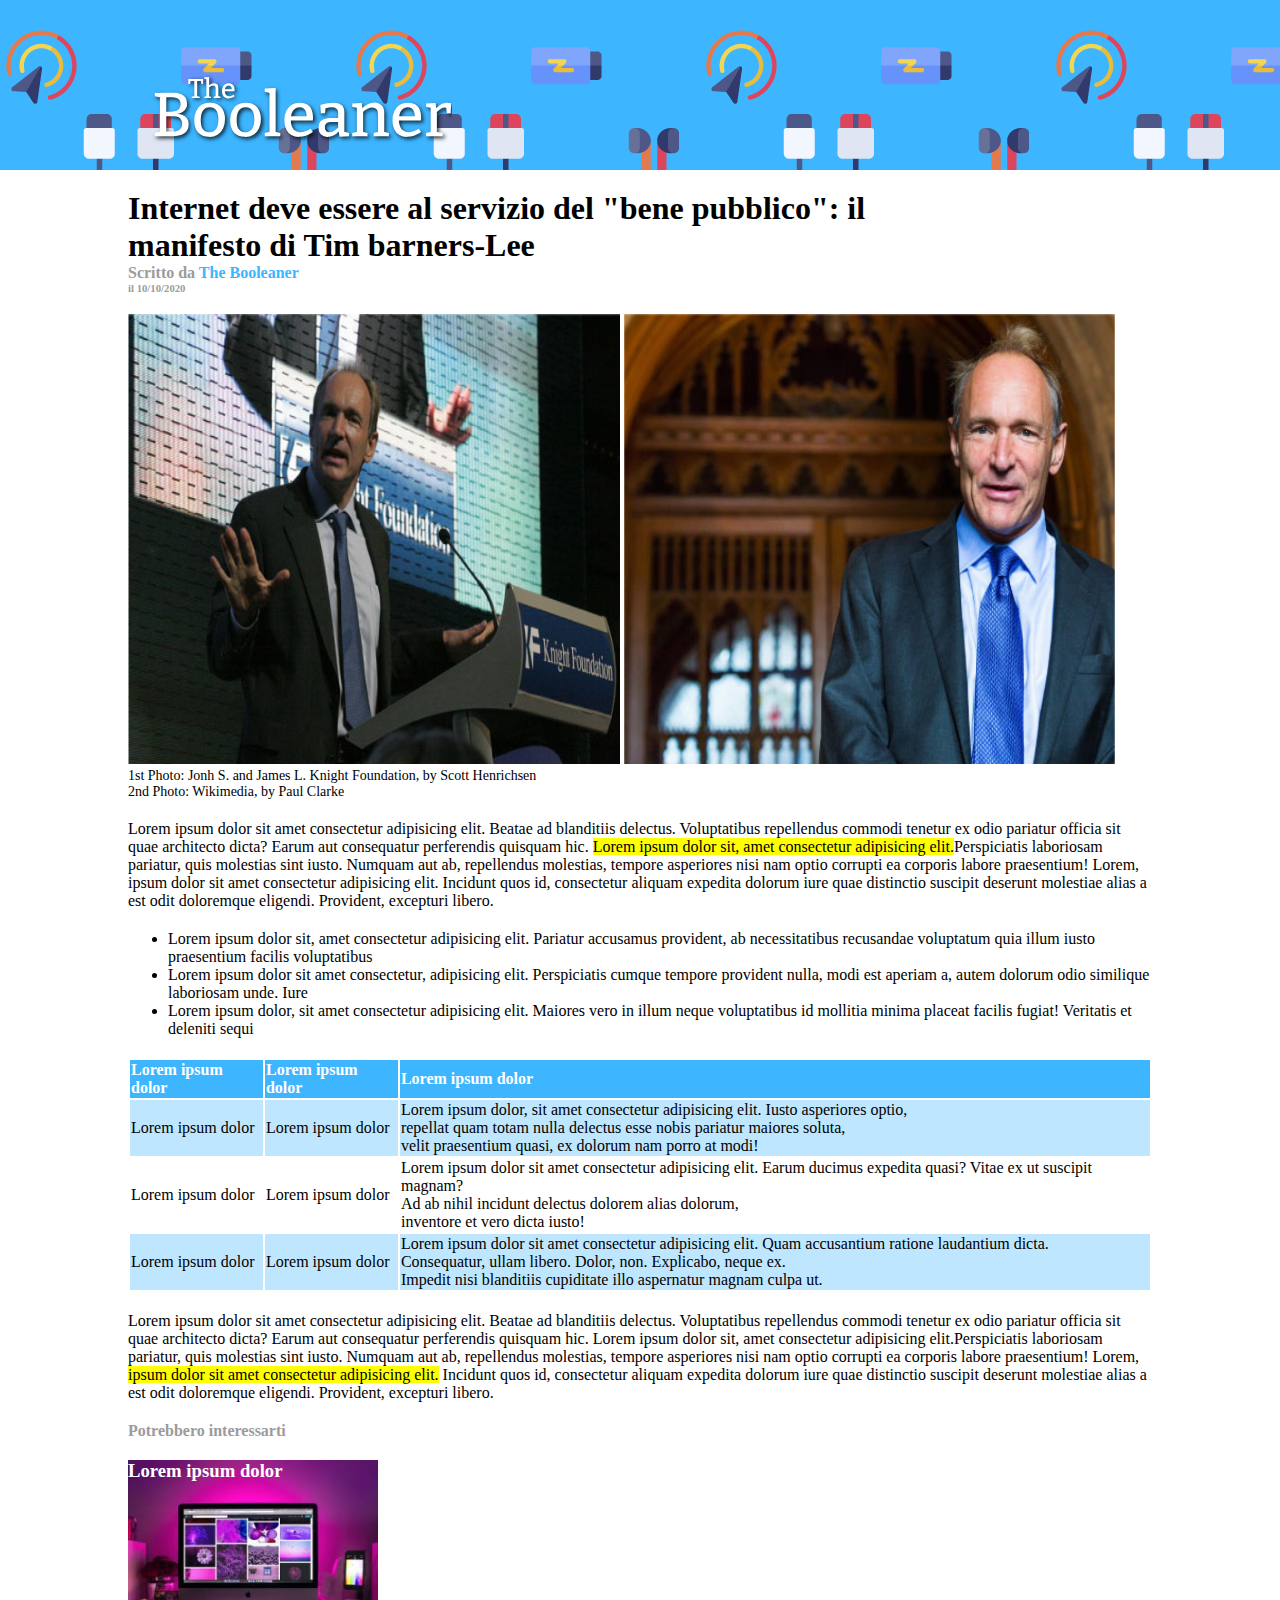
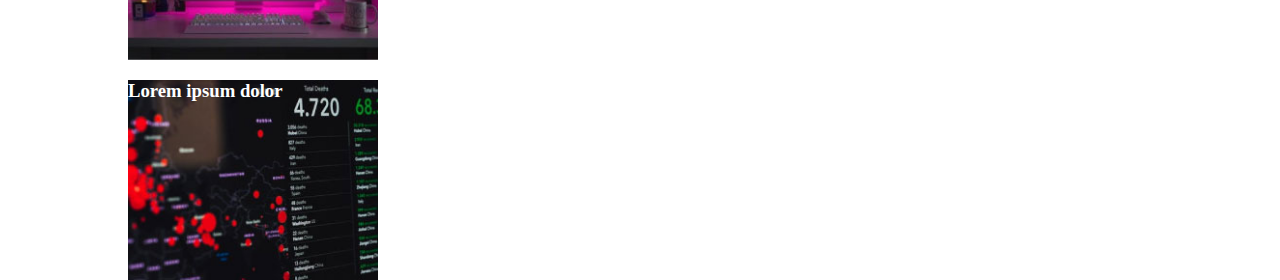
==== bonus.html @ 4c2284ee "inserisco bonus con centratura del main e aggiungo commenti" ====
<!DOCTYPE html>
<html lang="en">
<head>
    <meta charset="UTF-8">
    <meta http-equiv="X-UA-Compatible" content="IE=edge">
    <meta name="viewport" content="width=device-width, initial-scale=1.0">
    <title>The Booleaner</title>
    <!-- style -->
    <link rel="stylesheet" href="css/style.css">
    <!-- style bonus -->
    <link rel="stylesheet" href="css/bonus.css">
</head>
<body>
    <!-- header -->
    <header>
        <div class="logo">
            <img src="img/logo.svg" alt="logo the booleaner">
        </div> 
    </header>

    <!-- main -->
    <main>
        <!-- article  -->
        <article>
            <h1 class="m-top">Internet deve essere al servizio del "bene pubblico": il<br>manifesto di Tim barners-Lee</h1>
            <h4 class="gray">Scritto da <span>The Booleaner</span></h4>
            <h6 class="gray">il 10/10/2020</h6>
            <figure class="container-img m-top">
                <img src="img/tim-1.jpg" alt="Tim Berners-Lee">
                <img src="img/tim-2.jpg" alt="Tim berners-Lee">
                <figcaption>1st Photo: Jonh S. and James L. Knight Foundation, by Scott Henrichsen</figcaption>
                <figcaption>2nd Photo: Wikimedia, by Paul Clarke</figcaption>
            </figure>

            <p class="m-top">Lorem ipsum dolor sit amet consectetur adipisicing elit. Beatae ad blanditiis delectus. Voluptatibus repellendus commodi tenetur ex odio pariatur officia sit quae architecto dicta? Earum aut consequatur perferendis quisquam hic. 
                <mark> Lorem ipsum dolor sit, amet consectetur adipisicing elit.</mark>Perspiciatis laboriosam pariatur, quis molestias sint iusto. Numquam aut ab, repellendus molestias, tempore asperiores nisi nam optio corrupti ea corporis labore praesentium! 
                Lorem, ipsum dolor sit amet consectetur adipisicing elit. Incidunt quos id, consectetur aliquam expedita dolorum iure quae distinctio suscipit deserunt molestiae alias a est odit doloremque eligendi. Provident, excepturi libero.
            </p>

            <ul class="m-top">
                <li>Lorem ipsum dolor sit, amet consectetur adipisicing elit. Pariatur accusamus provident, ab necessitatibus recusandae voluptatum quia illum iusto praesentium facilis voluptatibus</li>
                <li>Lorem ipsum dolor sit amet consectetur, adipisicing elit. Perspiciatis cumque tempore provident nulla, modi est aperiam a, autem dolorum odio similique laboriosam unde. Iure</li>
                <li>Lorem ipsum dolor, sit amet consectetur adipisicing elit. Maiores vero in illum neque voluptatibus id mollitia minima placeat facilis fugiat! Veritatis et deleniti sequi</li>
            </ul>

            <table class="m-top">
                <thead>
                    <tr>
                        <th>Lorem ipsum dolor</th>
                        <th>Lorem ipsum dolor</th>
                        <th>Lorem ipsum dolor</th>
                    </tr>
                </thead>

                <tbody>
                    <tr class="bg-tbody">
                        <td>Lorem ipsum dolor</td>
                        <td>Lorem ipsum dolor</td>
                        <td>Lorem ipsum dolor, sit amet consectetur adipisicing elit. Iusto asperiores optio, <br> repellat quam totam nulla delectus esse nobis pariatur maiores soluta, <br> velit praesentium quasi, ex dolorum nam porro at modi!</td>
                    </tr>
                    <tr>
                        <td>Lorem ipsum dolor</td>
                        <td>Lorem ipsum dolor</td>
                        <td>Lorem ipsum dolor sit amet consectetur adipisicing elit. Earum ducimus expedita quasi? Vitae ex ut suscipit magnam? <br> Ad ab nihil incidunt delectus dolorem alias dolorum, <br> inventore et vero dicta iusto!</td>
                    </tr>
                    <tr class="bg-tbody">
                        <td>Lorem ipsum dolor</td>
                        <td>Lorem ipsum dolor</td>
                        <td>Lorem ipsum dolor sit amet consectetur adipisicing elit. Quam accusantium ratione laudantium dicta. <br> Consequatur, ullam libero. Dolor, non. Explicabo, neque ex. <br> Impedit nisi blanditiis cupiditate illo aspernatur magnam culpa ut.</td>
                    </tr>
                </tbody>
            </table>

            <p class="m-top">Lorem ipsum dolor sit amet consectetur adipisicing elit. Beatae ad blanditiis delectus. Voluptatibus repellendus commodi tenetur ex odio pariatur officia sit quae architecto dicta? Earum aut consequatur perferendis quisquam hic. 
                Lorem ipsum dolor sit, amet consectetur adipisicing elit.Perspiciatis laboriosam pariatur, quis molestias sint iusto. Numquam aut ab, repellendus molestias, tempore asperiores nisi nam optio corrupti ea corporis labore praesentium! 
                Lorem, <mark>ipsum dolor sit amet consectetur adipisicing elit.</mark> Incidunt quos id, consectetur aliquam expedita dolorum iure quae distinctio suscipit deserunt molestiae alias a est odit doloremque eligendi. Provident, excepturi libero.
            </p>
        </article>
        <!-- fine article -->

        <!-- inzio sezione "potrebbe interessarti" -->
        <section class="m-top">
            <h4 class="gray">Potrebbero interessarti</h4>
            <div class="card bg-card1 m-top">
                <h3>Lorem ipsum dolor</h3>
            </div>

            <div class="card bg-card2 m-top">
                <h3>Lorem ipsum dolor</h3>
            </div>
        </section>

            
    </main>
    
</body>
</html>
---- css/style.css ----
/* resetto margin di default */
* {
    margin: 0;
}
main{
    margin: 5px;
}
/* inserisco bg all'header */
header {
    background-image: url("../img/pattern.png");
    background-color: rgb(61, 181, 255);
    background-repeat: repeat;
    height: 170px;
    position: relative;
}

main h1{
    margin-top: 20px;
}

main span {
    color: rgb(61, 181, 255);
}

table{
    width: 100%;
}

tr th{
    text-align: left;
    background-color: rgb(61, 181, 255);
    color: rgb(255, 255, 255);
}

/* creo la classe m-top perchè cosi posso inserirla dove mi serve un margine top */
.m-top{
    margin-top: 20px;
}

.logo {
    width: 300px;
    position: absolute;
    bottom: 15px;
    left: 0; 
}

.gray {
    color: rgb(156, 155, 155);
}

.container-img img{
    width: 48%;
    height: 450px;
}

.container-img figcaption{
    font-size: 14px;
}

.bg-tbody{
    background-color: rgb(191, 230, 255);
}

/* classe card per entrambi i box */
.card{
    width: 250px;
    height: 200px;
    color: rgb(255, 255, 255);
    background-repeat: no-repeat;
    background-size: cover;
    background-position: center;
}

/* divido i diversi background per ciascuna card */
.bg-card1{
    background-image: url(../img/monitor.jpg);   
}

.bg-card2{
    background-image: url(../img/graph.jpg);   
}
---- css/bonus.css ----
main{
    width: 80%;
    margin: 0 auto;
}

.logo{
    left: 152px;
}
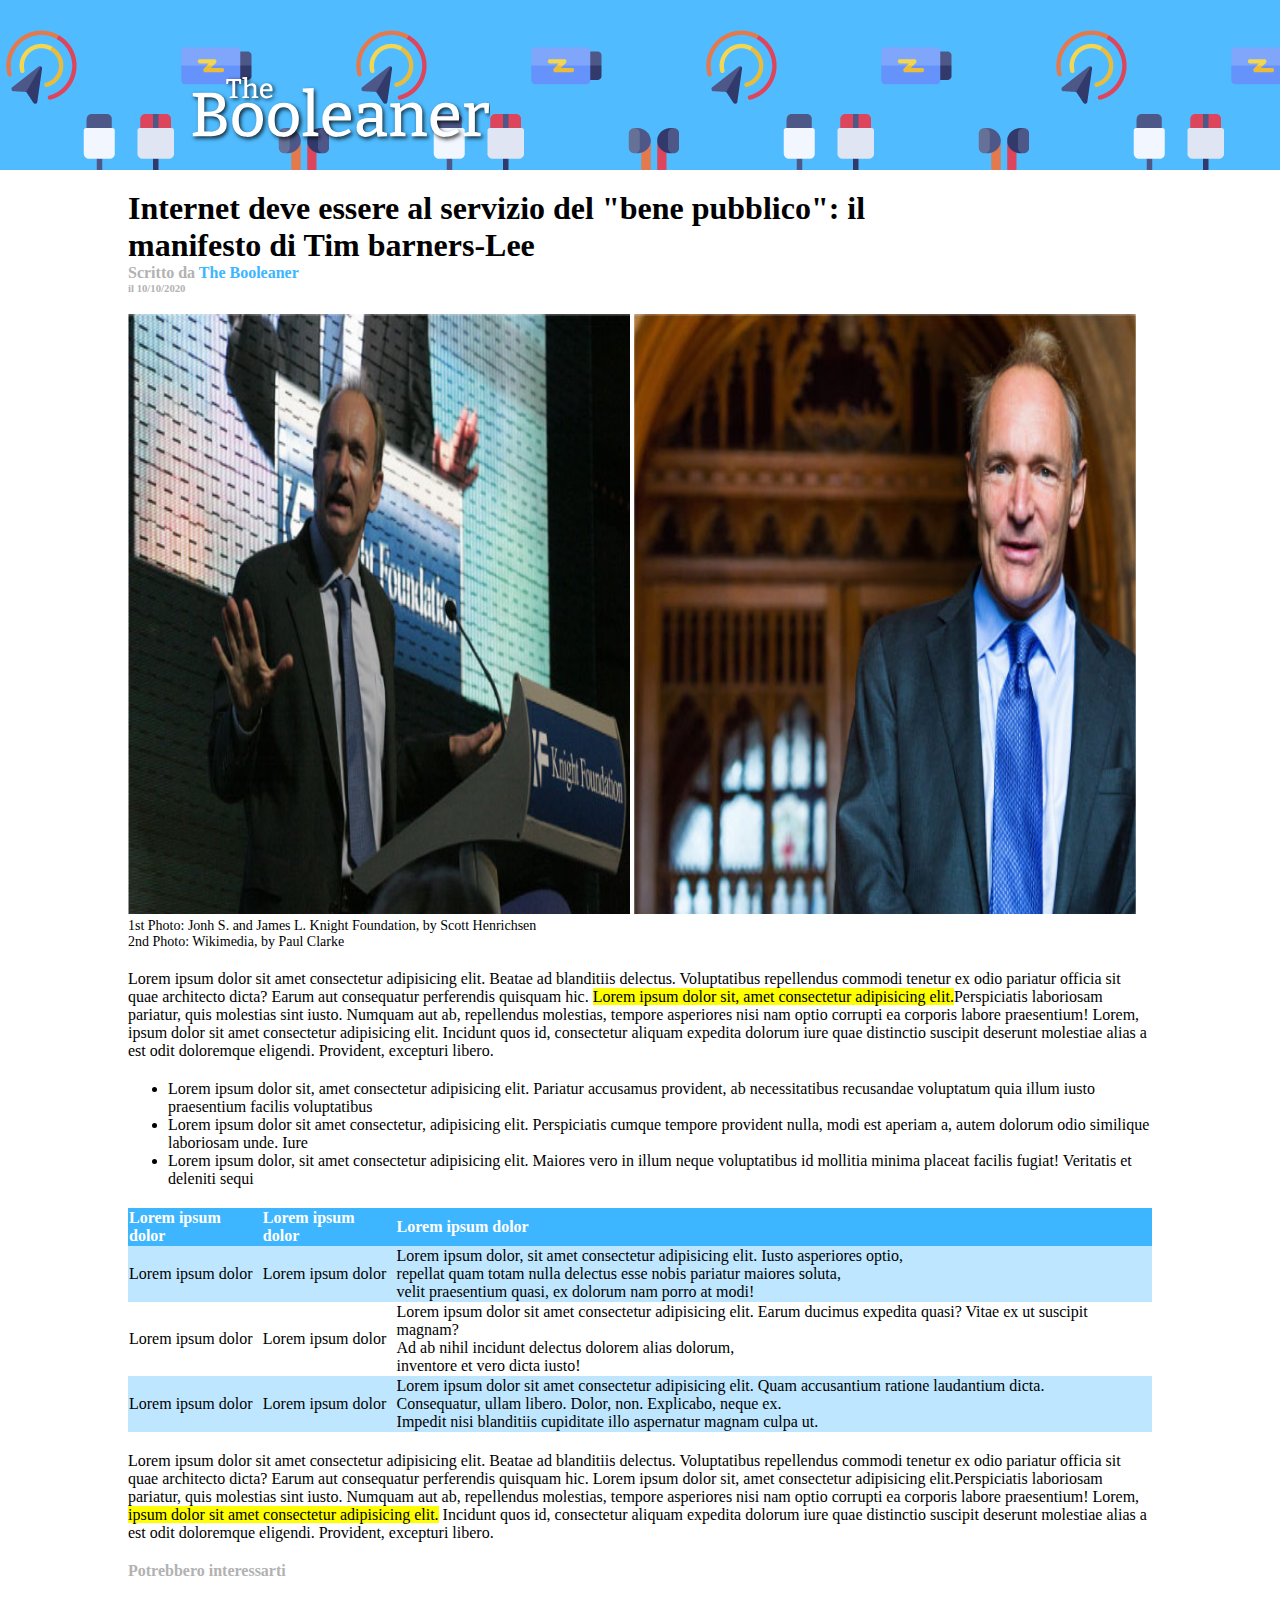
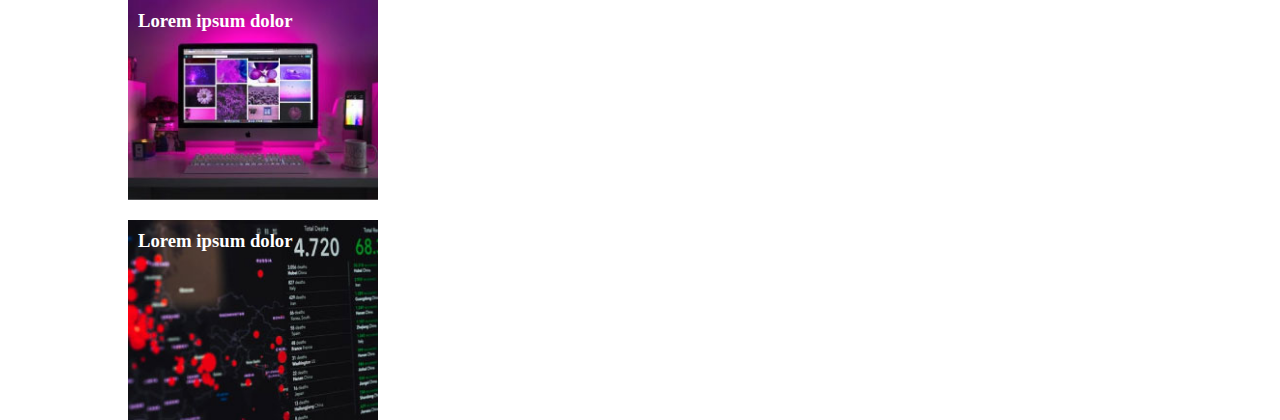
==== commit c4507cdc: "revisione codice, aggiunta commenti" ====
--- a/bonus.html
+++ b/bonus.html
@@ -23,8 +23,8 @@
         <!-- article  -->
         <article>
             <h1 class="m-top">Internet deve essere al servizio del "bene pubblico": il<br>manifesto di Tim barners-Lee</h1>
-            <h4 class="gray">Scritto da <span>The Booleaner</span></h4>
-            <h6 class="gray">il 10/10/2020</h6>
+            <h4 class="text-gray">Scritto da <span>The Booleaner</span></h4>
+            <h6 class="text-gray">il 10/10/2020</h6>
             <figure class="container-img m-top">
                 <img src="img/tim-1.jpg" alt="Tim Berners-Lee">
                 <img src="img/tim-2.jpg" alt="Tim berners-Lee">
@@ -80,7 +80,7 @@
 
         <!-- inzio sezione "potrebbe interessarti" -->
         <section class="m-top">
-            <h4 class="gray">Potrebbero interessarti</h4>
+            <h4 class="text-gray">Potrebbero interessarti</h4>
             <div class="card bg-card1 m-top">
                 <h3>Lorem ipsum dolor</h3>
             </div>
--- a/css/style.css
+++ b/css/style.css
@@ -2,13 +2,16 @@
 * {
     margin: 0;
 }
+/* SELETTORI */
 main{
     margin: 5px;
 }
-/* inserisco bg all'header */
+
+/* SELETTORI */
+/* INSERISCO BG ALL'HEADER*/
 header {
     background-image: url("../img/pattern.png");
-    background-color: rgb(61, 181, 255);
+    background-color: rgba(61, 181, 255, 0.90);
     background-repeat: repeat;
     height: 170px;
     position: relative;
@@ -24,6 +27,7 @@
 
 table{
     width: 100%;
+    border-spacing: 0px;
 }
 
 tr th{
@@ -32,11 +36,16 @@
     color: rgb(255, 255, 255);
 }
 
-/* creo la classe m-top perchè cosi posso inserirla dove mi serve un margine top */
+/* UTILITY */
 .m-top{
     margin-top: 20px;
 }
 
+.text-gray {
+    color: rgb(178, 178, 178);
+}
+
+/* CLASSI */
 .logo {
     width: 300px;
     position: absolute;
@@ -44,24 +53,25 @@
     left: 0; 
 }
 
-.gray {
-    color: rgb(156, 155, 155);
-}
 
 .container-img img{
-    width: 48%;
-    height: 450px;
+    width: 49%;
+    height: 600px;
 }
 
 .container-img figcaption{
     font-size: 14px;
 }
 
+.large-col{
+    width: 50%;
+}
+
 .bg-tbody{
     background-color: rgb(191, 230, 255);
 }
 
-/* classe card per entrambi i box */
+/* classe card per entrambi i bo */
 .card{
     width: 250px;
     height: 200px;
@@ -71,6 +81,7 @@
     background-position: center;
 }
 
+
 /* divido i diversi background per ciascuna card */
 .bg-card1{
     background-image: url(../img/monitor.jpg);   
@@ -78,4 +89,9 @@
 
 .bg-card2{
     background-image: url(../img/graph.jpg);   
+}
+
+.card h3{
+    padding-top: 10px;
+    padding-left: 10px;
 }--- a/css/bonus.css
+++ b/css/bonus.css
@@ -4,5 +4,5 @@
 }
 
 .logo{
-    left: 152px;
+    left: 190px;
 }